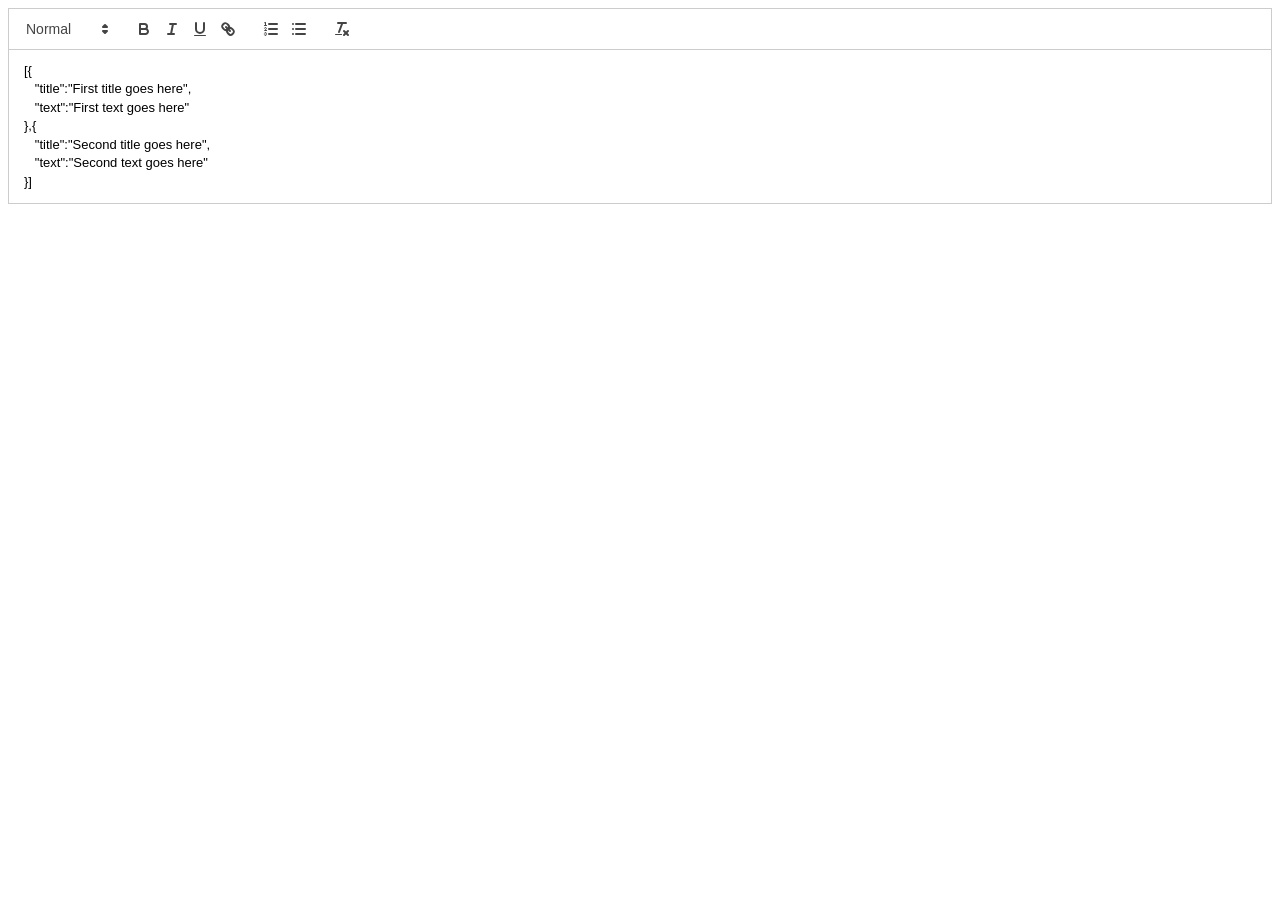
==== editor.html @ 9888b27c "Update and rename editor/index.html to editor.html" ====
<!DOCTYPE html>
<html>
<head>
<title>Online JSON Editor - JSONSearch</title>
<link href="assets/quill.snow.css" rel="stylesheet">
<meta name="viewport" content="width=device-width, initial-scale=1, user-scalable=1" />
<meta name="robots" content="none" />
</head>
<body>
<div id="editor">
  <p>[{</p>
  <p>&nbsp;&nbsp;&nbsp;"title":"First title goes here",</p>
  <p>&nbsp;&nbsp;&nbsp;"text":"First text goes here"</p>
  <p>},{</p>
  <p>&nbsp;&nbsp;&nbsp;"title":"Second title goes here",</p>
  <p>&nbsp;&nbsp;&nbsp;"text":"Second text goes here"</p>
  <p>}]</p>
</div>
  <script src="assets/quill.js"></script>
  <script>
    var quill = new Quill('#editor', {
      theme: 'snow'
    });
  </script>
</body>
</html>
---- assets/quill.snow.css ----
/*!
 * Quill Editor v1.3.6
 * https://quilljs.com/
 * Copyright (c) 2014, Jason Chen
 * Copyright (c) 2013, salesforce.com
 */
.ql-container {
  box-sizing: border-box;
  font-family: Helvetica, Arial, sans-serif;
  font-size: 13px;
  height: 100%;
  margin: 0px;
  position: relative;
}
.ql-container.ql-disabled .ql-tooltip {
  visibility: hidden;
}
.ql-container.ql-disabled .ql-editor ul[data-checked] > li::before {
  pointer-events: none;
}
.ql-clipboard {
  left: -100000px;
  height: 1px;
  overflow-y: hidden;
  position: absolute;
  top: 50%;
}
.ql-clipboard p {
  margin: 0;
  padding: 0;
}
.ql-editor {
  box-sizing: border-box;
  line-height: 1.42;
  height: 100%;
  outline: none;
  overflow-y: auto;
  padding: 12px 15px;
  tab-size: 4;
  -moz-tab-size: 4;
  text-align: left;
  white-space: pre-wrap;
  word-wrap: break-word;
}
.ql-editor > * {
  cursor: text;
}
.ql-editor p,
.ql-editor ol,
.ql-editor ul,
.ql-editor pre,
.ql-editor blockquote,
.ql-editor h1,
.ql-editor h2,
.ql-editor h3,
.ql-editor h4,
.ql-editor h5,
.ql-editor h6 {
  margin: 0;
  padding: 0;
  counter-reset: list-1 list-2 list-3 list-4 list-5 list-6 list-7 list-8 list-9;
}
.ql-editor ol,
.ql-editor ul {
  padding-left: 1.5em;
}
.ql-editor ol > li,
.ql-editor ul > li {
  list-style-type: none;
}
.ql-editor ul > li::before {
  content: '\2022';
}
.ql-editor ul[data-checked=true],
.ql-editor ul[data-checked=false] {
  pointer-events: none;
}
.ql-editor ul[data-checked=true] > li *,
.ql-editor ul[data-checked=false] > li * {
  pointer-events: all;
}
.ql-editor ul[data-checked=true] > li::before,
.ql-editor ul[data-checked=false] > li::before {
  color: #777;
  cursor: pointer;
  pointer-events: all;
}
.ql-editor ul[data-checked=true] > li::before {
  content: '\2611';
}
.ql-editor ul[data-checked=false] > li::before {
  content: '\2610';
}
.ql-editor li::before {
  display: inline-block;
  white-space: nowrap;
  width: 1.2em;
}
.ql-editor li:not(.ql-direction-rtl)::before {
  margin-left: -1.5em;
  margin-right: 0.3em;
  text-align: right;
}
.ql-editor li.ql-direction-rtl::before {
  margin-left: 0.3em;
  margin-right: -1.5em;
}
.ql-editor ol li:not(.ql-direction-rtl),
.ql-editor ul li:not(.ql-direction-rtl) {
  padding-left: 1.5em;
}
.ql-editor ol li.ql-direction-rtl,
.ql-editor ul li.ql-direction-rtl {
  padding-right: 1.5em;
}
.ql-editor ol li {
  counter-reset: list-1 list-2 list-3 list-4 list-5 list-6 list-7 list-8 list-9;
  counter-increment: list-0;
}
.ql-editor ol li:before {
  content: counter(list-0, decimal) '. ';
}
.ql-editor ol li.ql-indent-1 {
  counter-increment: list-1;
}
.ql-editor ol li.ql-indent-1:before {
  content: counter(list-1, lower-alpha) '. ';
}
.ql-editor ol li.ql-indent-1 {
  counter-reset: list-2 list-3 list-4 list-5 list-6 list-7 list-8 list-9;
}
.ql-editor ol li.ql-indent-2 {
  counter-increment: list-2;
}
.ql-editor ol li.ql-indent-2:before {
  content: counter(list-2, lower-roman) '. ';
}
.ql-editor ol li.ql-indent-2 {
  counter-reset: list-3 list-4 list-5 list-6 list-7 list-8 list-9;
}
.ql-editor ol li.ql-indent-3 {
  counter-increment: list-3;
}
.ql-editor ol li.ql-indent-3:before {
  content: counter(list-3, decimal) '. ';
}
.ql-editor ol li.ql-indent-3 {
  counter-reset: list-4 list-5 list-6 list-7 list-8 list-9;
}
.ql-editor ol li.ql-indent-4 {
  counter-increment: list-4;
}
.ql-editor ol li.ql-indent-4:before {
  content: counter(list-4, lower-alpha) '. ';
}
.ql-editor ol li.ql-indent-4 {
  counter-reset: list-5 list-6 list-7 list-8 list-9;
}
.ql-editor ol li.ql-indent-5 {
  counter-increment: list-5;
}
.ql-editor ol li.ql-indent-5:before {
  content: counter(list-5, lower-roman) '. ';
}
.ql-editor ol li.ql-indent-5 {
  counter-reset: list-6 list-7 list-8 list-9;
}
.ql-editor ol li.ql-indent-6 {
  counter-increment: list-6;
}
.ql-editor ol li.ql-indent-6:before {
  content: counter(list-6, decimal) '. ';
}
.ql-editor ol li.ql-indent-6 {
  counter-reset: list-7 list-8 list-9;
}
.ql-editor ol li.ql-indent-7 {
  counter-increment: list-7;
}
.ql-editor ol li.ql-indent-7:before {
  content: counter(list-7, lower-alpha) '. ';
}
.ql-editor ol li.ql-indent-7 {
  counter-reset: list-8 list-9;
}
.ql-editor ol li.ql-indent-8 {
  counter-increment: list-8;
}
.ql-editor ol li.ql-indent-8:before {
  content: counter(list-8, lower-roman) '. ';
}
.ql-editor ol li.ql-indent-8 {
  counter-reset: list-9;
}
.ql-editor ol li.ql-indent-9 {
  counter-increment: list-9;
}
.ql-editor ol li.ql-indent-9:before {
  content: counter(list-9, decimal) '. ';
}
.ql-editor .ql-indent-1:not(.ql-direction-rtl) {
  padding-left: 3em;
}
.ql-editor li.ql-indent-1:not(.ql-direction-rtl) {
  padding-left: 4.5em;
}
.ql-editor .ql-indent-1.ql-direction-rtl.ql-align-right {
  padding-right: 3em;
}
.ql-editor li.ql-indent-1.ql-direction-rtl.ql-align-right {
  padding-right: 4.5em;
}
.ql-editor .ql-indent-2:not(.ql-direction-rtl) {
  padding-left: 6em;
}
.ql-editor li.ql-indent-2:not(.ql-direction-rtl) {
  padding-left: 7.5em;
}
.ql-editor .ql-indent-2.ql-direction-rtl.ql-align-right {
  padding-right: 6em;
}
.ql-editor li.ql-indent-2.ql-direction-rtl.ql-align-right {
  padding-right: 7.5em;
}
.ql-editor .ql-indent-3:not(.ql-direction-rtl) {
  padding-left: 9em;
}
.ql-editor li.ql-indent-3:not(.ql-direction-rtl) {
  padding-left: 10.5em;
}
.ql-editor .ql-indent-3.ql-direction-rtl.ql-align-right {
  padding-right: 9em;
}
.ql-editor li.ql-indent-3.ql-direction-rtl.ql-align-right {
  padding-right: 10.5em;
}
.ql-editor .ql-indent-4:not(.ql-direction-rtl) {
  padding-left: 12em;
}
.ql-editor li.ql-indent-4:not(.ql-direction-rtl) {
  padding-left: 13.5em;
}
.ql-editor .ql-indent-4.ql-direction-rtl.ql-align-right {
  padding-right: 12em;
}
.ql-editor li.ql-indent-4.ql-direction-rtl.ql-align-right {
  padding-right: 13.5em;
}
.ql-editor .ql-indent-5:not(.ql-direction-rtl) {
  padding-left: 15em;
}
.ql-editor li.ql-indent-5:not(.ql-direction-rtl) {
  padding-left: 16.5em;
}
.ql-editor .ql-indent-5.ql-direction-rtl.ql-align-right {
  padding-right: 15em;
}
.ql-editor li.ql-indent-5.ql-direction-rtl.ql-align-right {
  padding-right: 16.5em;
}
.ql-editor .ql-indent-6:not(.ql-direction-rtl) {
  padding-left: 18em;
}
.ql-editor li.ql-indent-6:not(.ql-direction-rtl) {
  padding-left: 19.5em;
}
.ql-editor .ql-indent-6.ql-direction-rtl.ql-align-right {
  padding-right: 18em;
}
.ql-editor li.ql-indent-6.ql-direction-rtl.ql-align-right {
  padding-right: 19.5em;
}
.ql-editor .ql-indent-7:not(.ql-direction-rtl) {
  padding-left: 21em;
}
.ql-editor li.ql-indent-7:not(.ql-direction-rtl) {
  padding-left: 22.5em;
}
.ql-editor .ql-indent-7.ql-direction-rtl.ql-align-right {
  padding-right: 21em;
}
.ql-editor li.ql-indent-7.ql-direction-rtl.ql-align-right {
  padding-right: 22.5em;
}
.ql-editor .ql-indent-8:not(.ql-direction-rtl) {
  padding-left: 24em;
}
.ql-editor li.ql-indent-8:not(.ql-direction-rtl) {
  padding-left: 25.5em;
}
.ql-editor .ql-indent-8.ql-direction-rtl.ql-align-right {
  padding-right: 24em;
}
.ql-editor li.ql-indent-8.ql-direction-rtl.ql-align-right {
  padding-right: 25.5em;
}
.ql-editor .ql-indent-9:not(.ql-direction-rtl) {
  padding-left: 27em;
}
.ql-editor li.ql-indent-9:not(.ql-direction-rtl) {
  padding-left: 28.5em;
}
.ql-editor .ql-indent-9.ql-direction-rtl.ql-align-right {
  padding-right: 27em;
}
.ql-editor li.ql-indent-9.ql-direction-rtl.ql-align-right {
  padding-right: 28.5em;
}
.ql-editor .ql-video {
  display: block;
  max-width: 100%;
}
.ql-editor .ql-video.ql-align-center {
  margin: 0 auto;
}
.ql-editor .ql-video.ql-align-right {
  margin: 0 0 0 auto;
}
.ql-editor .ql-bg-black {
  background-color: #000;
}
.ql-editor .ql-bg-red {
  background-color: #e60000;
}
.ql-editor .ql-bg-orange {
  background-color: #f90;
}
.ql-editor .ql-bg-yellow {
  background-color: #ff0;
}
.ql-editor .ql-bg-green {
  background-color: #008a00;
}
.ql-editor .ql-bg-blue {
  background-color: #06c;
}
.ql-editor .ql-bg-purple {
  background-color: #93f;
}
.ql-editor .ql-color-white {
  color: #fff;
}
.ql-editor .ql-color-red {
  color: #e60000;
}
.ql-editor .ql-color-orange {
  color: #f90;
}
.ql-editor .ql-color-yellow {
  color: #ff0;
}
.ql-editor .ql-color-green {
  color: #008a00;
}
.ql-editor .ql-color-blue {
  color: #06c;
}
.ql-editor .ql-color-purple {
  color: #93f;
}
.ql-editor .ql-font-serif {
  font-family: Georgia, Times New Roman, serif;
}
.ql-editor .ql-font-monospace {
  font-family: Monaco, Courier New, monospace;
}
.ql-editor .ql-size-small {
  font-size: 0.75em;
}
.ql-editor .ql-size-large {
  font-size: 1.5em;
}
.ql-editor .ql-size-huge {
  font-size: 2.5em;
}
.ql-editor .ql-direction-rtl {
  direction: rtl;
  text-align: inherit;
}
.ql-editor .ql-align-center {
  text-align: center;
}
.ql-editor .ql-align-justify {
  text-align: justify;
}
.ql-editor .ql-align-right {
  text-align: right;
}
.ql-editor.ql-blank::before {
  color: rgba(0,0,0,0.6);
  content: attr(data-placeholder);
  font-style: italic;
  left: 15px;
  pointer-events: none;
  position: absolute;
  right: 15px;
}
.ql-snow.ql-toolbar:after,
.ql-snow .ql-toolbar:after {
  clear: both;
  content: '';
  display: table;
}
.ql-snow.ql-toolbar button,
.ql-snow .ql-toolbar button {
  background: none;
  border: none;
  cursor: pointer;
  display: inline-block;
  float: left;
  height: 24px;
  padding: 3px 5px;
  width: 28px;
}
.ql-snow.ql-toolbar button svg,
.ql-snow .ql-toolbar button svg {
  float: left;
  height: 100%;
}
.ql-snow.ql-toolbar button:active:hover,
.ql-snow .ql-toolbar button:active:hover {
  outline: none;
}
.ql-snow.ql-toolbar input.ql-image[type=file],
.ql-snow .ql-toolbar input.ql-image[type=file] {
  display: none;
}
.ql-snow.ql-toolbar button:hover,
.ql-snow .ql-toolbar button:hover,
.ql-snow.ql-toolbar button:focus,
.ql-snow .ql-toolbar button:focus,
.ql-snow.ql-toolbar button.ql-active,
.ql-snow .ql-toolbar button.ql-active,
.ql-snow.ql-toolbar .ql-picker-label:hover,
.ql-snow .ql-toolbar .ql-picker-label:hover,
.ql-snow.ql-toolbar .ql-picker-label.ql-active,
.ql-snow .ql-toolbar .ql-picker-label.ql-active,
.ql-snow.ql-toolbar .ql-picker-item:hover,
.ql-snow .ql-toolbar .ql-picker-item:hover,
.ql-snow.ql-toolbar .ql-picker-item.ql-selected,
.ql-snow .ql-toolbar .ql-picker-item.ql-selected {
  color: #06c;
}
.ql-snow.ql-toolbar button:hover .ql-fill,
.ql-snow .ql-toolbar button:hover .ql-fill,
.ql-snow.ql-toolbar button:focus .ql-fill,
.ql-snow .ql-toolbar button:focus .ql-fill,
.ql-snow.ql-toolbar button.ql-active .ql-fill,
.ql-snow .ql-toolbar button.ql-active .ql-fill,
.ql-snow.ql-toolbar .ql-picker-label:hover .ql-fill,
.ql-snow .ql-toolbar .ql-picker-label:hover .ql-fill,
.ql-snow.ql-toolbar .ql-picker-label.ql-active .ql-fill,
.ql-snow .ql-toolbar .ql-picker-label.ql-active .ql-fill,
.ql-snow.ql-toolbar .ql-picker-item:hover .ql-fill,
.ql-snow .ql-toolbar .ql-picker-item:hover .ql-fill,
.ql-snow.ql-toolbar .ql-picker-item.ql-selected .ql-fill,
.ql-snow .ql-toolbar .ql-picker-item.ql-selected .ql-fill,
.ql-snow.ql-toolbar button:hover .ql-stroke.ql-fill,
.ql-snow .ql-toolbar button:hover .ql-stroke.ql-fill,
.ql-snow.ql-toolbar button:focus .ql-stroke.ql-fill,
.ql-snow .ql-toolbar button:focus .ql-stroke.ql-fill,
.ql-snow.ql-toolbar button.ql-active .ql-stroke.ql-fill,
.ql-snow .ql-toolbar button.ql-active .ql-stroke.ql-fill,
.ql-snow.ql-toolbar .ql-picker-label:hover .ql-stroke.ql-fill,
.ql-snow .ql-toolbar .ql-picker-label:hover .ql-stroke.ql-fill,
.ql-snow.ql-toolbar .ql-picker-label.ql-active .ql-stroke.ql-fill,
.ql-snow .ql-toolbar .ql-picker-label.ql-active .ql-stroke.ql-fill,
.ql-snow.ql-toolbar .ql-picker-item:hover .ql-stroke.ql-fill,
.ql-snow .ql-toolbar .ql-picker-item:hover .ql-stroke.ql-fill,
.ql-snow.ql-toolbar .ql-picker-item.ql-selected .ql-stroke.ql-fill,
.ql-snow .ql-toolbar .ql-picker-item.ql-selected .ql-stroke.ql-fill {
  fill: #06c;
}
.ql-snow.ql-toolbar button:hover .ql-stroke,
.ql-snow .ql-toolbar button:hover .ql-stroke,
.ql-snow.ql-toolbar button:focus .ql-stroke,
.ql-snow .ql-toolbar button:focus .ql-stroke,
.ql-snow.ql-toolbar button.ql-active .ql-stroke,
.ql-snow .ql-toolbar button.ql-active .ql-stroke,
.ql-snow.ql-toolbar .ql-picker-label:hover .ql-stroke,
.ql-snow .ql-toolbar .ql-picker-label:hover .ql-stroke,
.ql-snow.ql-toolbar .ql-picker-label.ql-active .ql-stroke,
.ql-snow .ql-toolbar .ql-picker-label.ql-active .ql-stroke,
.ql-snow.ql-toolbar .ql-picker-item:hover .ql-stroke,
.ql-snow .ql-toolbar .ql-picker-item:hover .ql-stroke,
.ql-snow.ql-toolbar .ql-picker-item.ql-selected .ql-stroke,
.ql-snow .ql-toolbar .ql-picker-item.ql-selected .ql-stroke,
.ql-snow.ql-toolbar button:hover .ql-stroke-miter,
.ql-snow .ql-toolbar button:hover .ql-stroke-miter,
.ql-snow.ql-toolbar button:focus .ql-stroke-miter,
.ql-snow .ql-toolbar button:focus .ql-stroke-miter,
.ql-snow.ql-toolbar button.ql-active .ql-stroke-miter,
.ql-snow .ql-toolbar button.ql-active .ql-stroke-miter,
.ql-snow.ql-toolbar .ql-picker-label:hover .ql-stroke-miter,
.ql-snow .ql-toolbar .ql-picker-label:hover .ql-stroke-miter,
.ql-snow.ql-toolbar .ql-picker-label.ql-active .ql-stroke-miter,
.ql-snow .ql-toolbar .ql-picker-label.ql-active .ql-stroke-miter,
.ql-snow.ql-toolbar .ql-picker-item:hover .ql-stroke-miter,
.ql-snow .ql-toolbar .ql-picker-item:hover .ql-stroke-miter,
.ql-snow.ql-toolbar .ql-picker-item.ql-selected .ql-stroke-miter,
.ql-snow .ql-toolbar .ql-picker-item.ql-selected .ql-stroke-miter {
  stroke: #06c;
}
@media (pointer: coarse) {
  .ql-snow.ql-toolbar button:hover:not(.ql-active),
  .ql-snow .ql-toolbar button:hover:not(.ql-active) {
    color: #444;
  }
  .ql-snow.ql-toolbar button:hover:not(.ql-active) .ql-fill,
  .ql-snow .ql-toolbar button:hover:not(.ql-active) .ql-fill,
  .ql-snow.ql-toolbar button:hover:not(.ql-active) .ql-stroke.ql-fill,
  .ql-snow .ql-toolbar button:hover:not(.ql-active) .ql-stroke.ql-fill {
    fill: #444;
  }
  .ql-snow.ql-toolbar button:hover:not(.ql-active) .ql-stroke,
  .ql-snow .ql-toolbar button:hover:not(.ql-active) .ql-stroke,
  .ql-snow.ql-toolbar button:hover:not(.ql-active) .ql-stroke-miter,
  .ql-snow .ql-toolbar button:hover:not(.ql-active) .ql-stroke-miter {
    stroke: #444;
  }
}
.ql-snow {
  box-sizing: border-box;
}
.ql-snow * {
  box-sizing: border-box;
}
.ql-snow .ql-hidden {
  display: none;
}
.ql-snow .ql-out-bottom,
.ql-snow .ql-out-top {
  visibility: hidden;
}
.ql-snow .ql-tooltip {
  position: absolute;
  transform: translateY(10px);
}
.ql-snow .ql-tooltip a {
  cursor: pointer;
  text-decoration: none;
}
.ql-snow .ql-tooltip.ql-flip {
  transform: translateY(-10px);
}
.ql-snow .ql-formats {
  display: inline-block;
  vertical-align: middle;
}
.ql-snow .ql-formats:after {
  clear: both;
  content: '';
  display: table;
}
.ql-snow .ql-stroke {
  fill: none;
  stroke: #444;
  stroke-linecap: round;
  stroke-linejoin: round;
  stroke-width: 2;
}
.ql-snow .ql-stroke-miter {
  fill: none;
  stroke: #444;
  stroke-miterlimit: 10;
  stroke-width: 2;
}
.ql-snow .ql-fill,
.ql-snow .ql-stroke.ql-fill {
  fill: #444;
}
.ql-snow .ql-empty {
  fill: none;
}
.ql-snow .ql-even {
  fill-rule: evenodd;
}
.ql-snow .ql-thin,
.ql-snow .ql-stroke.ql-thin {
  stroke-width: 1;
}
.ql-snow .ql-transparent {
  opacity: 0.4;
}
.ql-snow .ql-direction svg:last-child {
  display: none;
}
.ql-snow .ql-direction.ql-active svg:last-child {
  display: inline;
}
.ql-snow .ql-direction.ql-active svg:first-child {
  display: none;
}
.ql-snow .ql-editor h1 {
  font-size: 2em;
}
.ql-snow .ql-editor h2 {
  font-size: 1.5em;
}
.ql-snow .ql-editor h3 {
  font-size: 1.17em;
}
.ql-snow .ql-editor h4 {
  font-size: 1em;
}
.ql-snow .ql-editor h5 {
  font-size: 0.83em;
}
.ql-snow .ql-editor h6 {
  font-size: 0.67em;
}
.ql-snow .ql-editor a {
  text-decoration: underline;
}
.ql-snow .ql-editor blockquote {
  border-left: 4px solid #ccc;
  margin-bottom: 5px;
  margin-top: 5px;
  padding-left: 16px;
}
.ql-snow .ql-editor code,
.ql-snow .ql-editor pre {
  background-color: #f0f0f0;
  border-radius: 3px;
}
.ql-snow .ql-editor pre {
  white-space: pre-wrap;
  margin-bottom: 5px;
  margin-top: 5px;
  padding: 5px 10px;
}
.ql-snow .ql-editor code {
  font-size: 85%;
  padding: 2px 4px;
}
.ql-snow .ql-editor pre.ql-syntax {
  background-color: #23241f;
  color: #f8f8f2;
  overflow: visible;
}
.ql-snow .ql-editor img {
  max-width: 100%;
}
.ql-snow .ql-picker {
  color: #444;
  display: inline-block;
  float: left;
  font-size: 14px;
  font-weight: 500;
  height: 24px;
  position: relative;
  vertical-align: middle;
}
.ql-snow .ql-picker-label {
  cursor: pointer;
  display: inline-block;
  height: 100%;
  padding-left: 8px;
  padding-right: 2px;
  position: relative;
  width: 100%;
}
.ql-snow .ql-picker-label::before {
  display: inline-block;
  line-height: 22px;
}
.ql-snow .ql-picker-options {
  background-color: #fff;
  display: none;
  min-width: 100%;
  padding: 4px 8px;
  position: absolute;
  white-space: nowrap;
}
.ql-snow .ql-picker-options .ql-picker-item {
  cursor: pointer;
  display: block;
  padding-bottom: 5px;
  padding-top: 5px;
}
.ql-snow .ql-picker.ql-expanded .ql-picker-label {
  color: #ccc;
  z-index: 2;
}
.ql-snow .ql-picker.ql-expanded .ql-picker-label .ql-fill {
  fill: #ccc;
}
.ql-snow .ql-picker.ql-expanded .ql-picker-label .ql-stroke {
  stroke: #ccc;
}
.ql-snow .ql-picker.ql-expanded .ql-picker-options {
  display: block;
  margin-top: -1px;
  top: 100%;
  z-index: 1;
}
.ql-snow .ql-color-picker,
.ql-snow .ql-icon-picker {
  width: 28px;
}
.ql-snow .ql-color-picker .ql-picker-label,
.ql-snow .ql-icon-picker .ql-picker-label {
  padding: 2px 4px;
}
.ql-snow .ql-color-picker .ql-picker-label svg,
.ql-snow .ql-icon-picker .ql-picker-label svg {
  right: 4px;
}
.ql-snow .ql-icon-picker .ql-picker-options {
  padding: 4px 0px;
}
.ql-snow .ql-icon-picker .ql-picker-item {
  height: 24px;
  width: 24px;
  padding: 2px 4px;
}
.ql-snow .ql-color-picker .ql-picker-options {
  padding: 3px 5px;
  width: 152px;
}
.ql-snow .ql-color-picker .ql-picker-item {
  border: 1px solid transparent;
  float: left;
  height: 16px;
  margin: 2px;
  padding: 0px;
  width: 16px;
}
.ql-snow .ql-picker:not(.ql-color-picker):not(.ql-icon-picker) svg {
  position: absolute;
  margin-top: -9px;
  right: 0;
  top: 50%;
  width: 18px;
}
.ql-snow .ql-picker.ql-header .ql-picker-label[data-label]:not([data-label=''])::before,
.ql-snow .ql-picker.ql-font .ql-picker-label[data-label]:not([data-label=''])::before,
.ql-snow .ql-picker.ql-size .ql-picker-label[data-label]:not([data-label=''])::before,
.ql-snow .ql-picker.ql-header .ql-picker-item[data-label]:not([data-label=''])::before,
.ql-snow .ql-picker.ql-font .ql-picker-item[data-label]:not([data-label=''])::before,
.ql-snow .ql-picker.ql-size .ql-picker-item[data-label]:not([data-label=''])::before {
  content: attr(data-label);
}
.ql-snow .ql-picker.ql-header {
  width: 98px;
}
.ql-snow .ql-picker.ql-header .ql-picker-label::before,
.ql-snow .ql-picker.ql-header .ql-picker-item::before {
  content: 'Normal';
}
.ql-snow .ql-picker.ql-header .ql-picker-label[data-value="1"]::before,
.ql-snow .ql-picker.ql-header .ql-picker-item[data-value="1"]::before {
  content: 'Heading 1';
}
.ql-snow .ql-picker.ql-header .ql-picker-label[data-value="2"]::before,
.ql-snow .ql-picker.ql-header .ql-picker-item[data-value="2"]::before {
  content: 'Heading 2';
}
.ql-snow .ql-picker.ql-header .ql-picker-label[data-value="3"]::before,
.ql-snow .ql-picker.ql-header .ql-picker-item[data-value="3"]::before {
  content: 'Heading 3';
}
.ql-snow .ql-picker.ql-header .ql-picker-label[data-value="4"]::before,
.ql-snow .ql-picker.ql-header .ql-picker-item[data-value="4"]::before {
  content: 'Heading 4';
}
.ql-snow .ql-picker.ql-header .ql-picker-label[data-value="5"]::before,
.ql-snow .ql-picker.ql-header .ql-picker-item[data-value="5"]::before {
  content: 'Heading 5';
}
.ql-snow .ql-picker.ql-header .ql-picker-label[data-value="6"]::before,
.ql-snow .ql-picker.ql-header .ql-picker-item[data-value="6"]::before {
  content: 'Heading 6';
}
.ql-snow .ql-picker.ql-header .ql-picker-item[data-value="1"]::before {
  font-size: 2em;
}
.ql-snow .ql-picker.ql-header .ql-picker-item[data-value="2"]::before {
  font-size: 1.5em;
}
.ql-snow .ql-picker.ql-header .ql-picker-item[data-value="3"]::before {
  font-size: 1.17em;
}
.ql-snow .ql-picker.ql-header .ql-picker-item[data-value="4"]::before {
  font-size: 1em;
}
.ql-snow .ql-picker.ql-header .ql-picker-item[data-value="5"]::before {
  font-size: 0.83em;
}
.ql-snow .ql-picker.ql-header .ql-picker-item[data-value="6"]::before {
  font-size: 0.67em;
}
.ql-snow .ql-picker.ql-font {
  width: 108px;
}
.ql-snow .ql-picker.ql-font .ql-picker-label::before,
.ql-snow .ql-picker.ql-font .ql-picker-item::before {
  content: 'Sans Serif';
}
.ql-snow .ql-picker.ql-font .ql-picker-label[data-value=serif]::before,
.ql-snow .ql-picker.ql-font .ql-picker-item[data-value=serif]::before {
  content: 'Serif';
}
.ql-snow .ql-picker.ql-font .ql-picker-label[data-value=monospace]::before,
.ql-snow .ql-picker.ql-font .ql-picker-item[data-value=monospace]::before {
  content: 'Monospace';
}
.ql-snow .ql-picker.ql-font .ql-picker-item[data-value=serif]::before {
  font-family: Georgia, Times New Roman, serif;
}
.ql-snow .ql-picker.ql-font .ql-picker-item[data-value=monospace]::before {
  font-family: Monaco, Courier New, monospace;
}
.ql-snow .ql-picker.ql-size {
  width: 98px;
}
.ql-snow .ql-picker.ql-size .ql-picker-label::before,
.ql-snow .ql-picker.ql-size .ql-picker-item::before {
  content: 'Normal';
}
.ql-snow .ql-picker.ql-size .ql-picker-label[data-value=small]::before,
.ql-snow .ql-picker.ql-size .ql-picker-item[data-value=small]::before {
  content: 'Small';
}
.ql-snow .ql-picker.ql-size .ql-picker-label[data-value=large]::before,
.ql-snow .ql-picker.ql-size .ql-picker-item[data-value=large]::before {
  content: 'Large';
}
.ql-snow .ql-picker.ql-size .ql-picker-label[data-value=huge]::before,
.ql-snow .ql-picker.ql-size .ql-picker-item[data-value=huge]::before {
  content: 'Huge';
}
.ql-snow .ql-picker.ql-size .ql-picker-item[data-value=small]::before {
  font-size: 10px;
}
.ql-snow .ql-picker.ql-size .ql-picker-item[data-value=large]::before {
  font-size: 18px;
}
.ql-snow .ql-picker.ql-size .ql-picker-item[data-value=huge]::before {
  font-size: 32px;
}
.ql-snow .ql-color-picker.ql-background .ql-picker-item {
  background-color: #fff;
}
.ql-snow .ql-color-picker.ql-color .ql-picker-item {
  background-color: #000;
}
.ql-toolbar.ql-snow {
  border: 1px solid #ccc;
  box-sizing: border-box;
  font-family: 'Helvetica Neue', 'Helvetica', 'Arial', sans-serif;
  padding: 8px;
}
.ql-toolbar.ql-snow .ql-formats {
  margin-right: 15px;
}
.ql-toolbar.ql-snow .ql-picker-label {
  border: 1px solid transparent;
}
.ql-toolbar.ql-snow .ql-picker-options {
  border: 1px solid transparent;
  box-shadow: rgba(0,0,0,0.2) 0 2px 8px;
}
.ql-toolbar.ql-snow .ql-picker.ql-expanded .ql-picker-label {
  border-color: #ccc;
}
.ql-toolbar.ql-snow .ql-picker.ql-expanded .ql-picker-options {
  border-color: #ccc;
}
.ql-toolbar.ql-snow .ql-color-picker .ql-picker-item.ql-selected,
.ql-toolbar.ql-snow .ql-color-picker .ql-picker-item:hover {
  border-color: #000;
}
.ql-toolbar.ql-snow + .ql-container.ql-snow {
  border-top: 0px;
}
.ql-snow .ql-tooltip {
  background-color: #fff;
  border: 1px solid #ccc;
  box-shadow: 0px 0px 5px #ddd;
  color: #444;
  padding: 5px 12px;
  white-space: nowrap;
}
.ql-snow .ql-tooltip::before {
  content: "Visit URL:";
  line-height: 26px;
  margin-right: 8px;
}
.ql-snow .ql-tooltip input[type=text] {
  display: none;
  border: 1px solid #ccc;
  font-size: 13px;
  height: 26px;
  margin: 0px;
  padding: 3px 5px;
  width: 170px;
}
.ql-snow .ql-tooltip a.ql-preview {
  display: inline-block;
  max-width: 200px;
  overflow-x: hidden;
  text-overflow: ellipsis;
  vertical-align: top;
}
.ql-snow .ql-tooltip a.ql-action::after {
  border-right: 1px solid #ccc;
  content: 'Edit';
  margin-left: 16px;
  padding-right: 8px;
}
.ql-snow .ql-tooltip a.ql-remove::before {
  content: 'Remove';
  margin-left: 8px;
}
.ql-snow .ql-tooltip a {
  line-height: 26px;
}
.ql-snow .ql-tooltip.ql-editing a.ql-preview,
.ql-snow .ql-tooltip.ql-editing a.ql-remove {
  display: none;
}
.ql-snow .ql-tooltip.ql-editing input[type=text] {
  display: inline-block;
}
.ql-snow .ql-tooltip.ql-editing a.ql-action::after {
  border-right: 0px;
  content: 'Save';
  padding-right: 0px;
}
.ql-snow .ql-tooltip[data-mode=link]::before {
  content: "Enter link:";
}
.ql-snow .ql-tooltip[data-mode=formula]::before {
  content: "Enter formula:";
}
.ql-snow .ql-tooltip[data-mode=video]::before {
  content: "Enter video:";
}
.ql-snow a {
  color: #06c;
}
.ql-container.ql-snow {
  border: 1px solid #ccc;
}
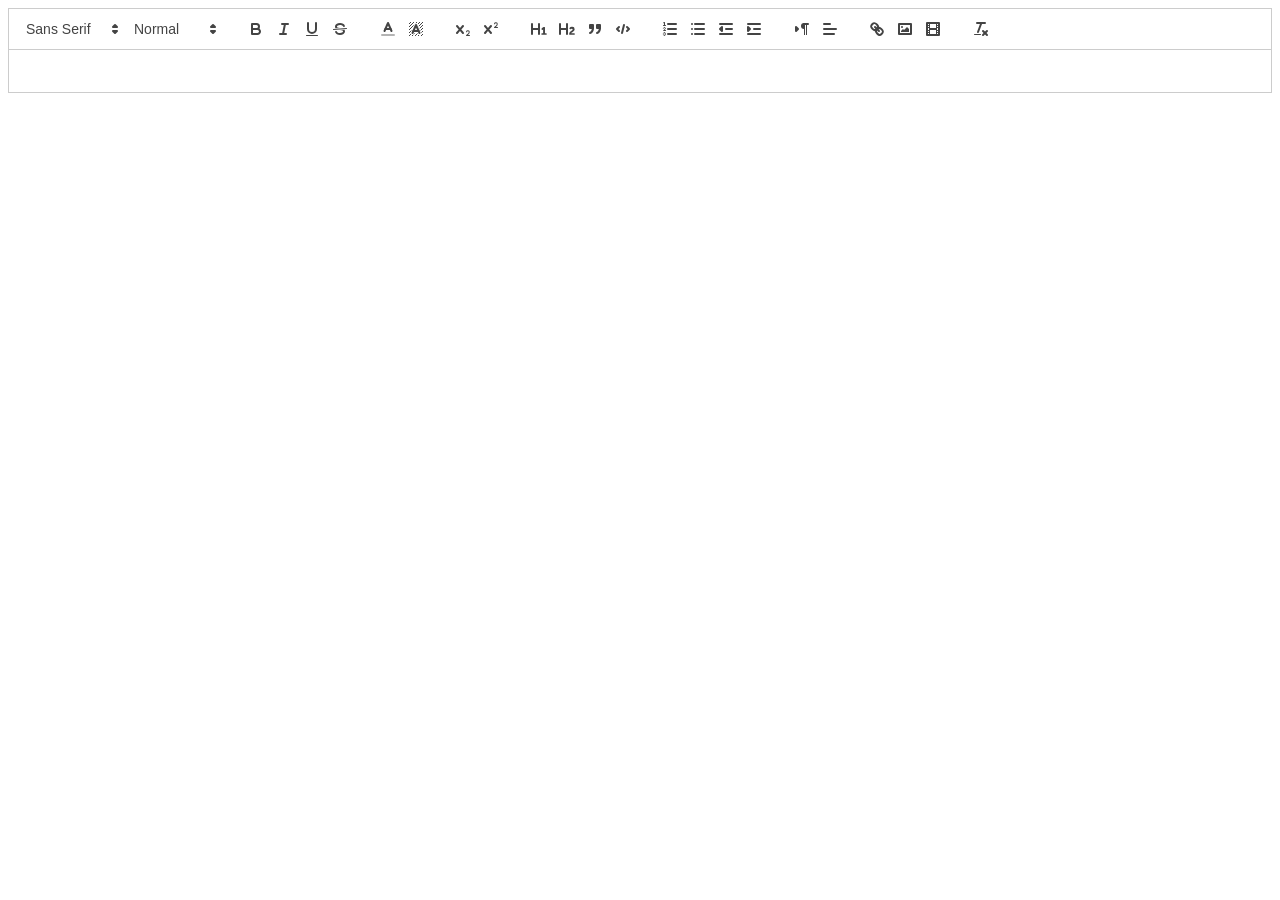
==== commit 03840162: "Update editor.html" ====
--- a/editor.html
+++ b/editor.html
@@ -5,22 +5,79 @@
 <link href="assets/quill.snow.css" rel="stylesheet">
 <meta name="viewport" content="width=device-width, initial-scale=1, user-scalable=1" />
 <meta name="robots" content="none" />
+<style>
+  #standalone-container {
+    height: 100%;
+    width: 100%;
+  }
+</style>
 </head>
 <body>
-<div id="editor">
-  <p>[{</p>
-  <p>&nbsp;&nbsp;&nbsp;"title":"First title goes here",</p>
-  <p>&nbsp;&nbsp;&nbsp;"text":"First text goes here"</p>
-  <p>},{</p>
-  <p>&nbsp;&nbsp;&nbsp;"title":"Second title goes here",</p>
-  <p>&nbsp;&nbsp;&nbsp;"text":"Second text goes here"</p>
-  <p>}]</p>
-</div>
+  <div id="standalone-container">
+    <div id="toolbar-container">
+      <span class="ql-formats">
+        <select class="ql-font"></select>
+        <select class="ql-size"></select>
+      </span>
+      <span class="ql-formats">
+        <button class="ql-bold"></button>
+        <button class="ql-italic"></button>
+        <button class="ql-underline"></button>
+        <button class="ql-strike"></button>
+      </span>
+      <span class="ql-formats">
+        <select class="ql-color"></select>
+        <select class="ql-background"></select>
+      </span>
+      <span class="ql-formats">
+        <button class="ql-script" value="sub"></button>
+        <button class="ql-script" value="super"></button>
+      </span>
+      <span class="ql-formats">
+        <button class="ql-header" value="1"></button>
+        <button class="ql-header" value="2"></button>
+        <button class="ql-blockquote"></button>
+        <button class="ql-code-block"></button>
+      </span>
+      <span class="ql-formats">
+        <button class="ql-list" value="ordered"></button>
+        <button class="ql-list" value="bullet"></button>
+        <button class="ql-indent" value="-1"></button>
+        <button class="ql-indent" value="+1"></button>
+      </span>
+      <span class="ql-formats">
+        <button class="ql-direction" value="rtl"></button>
+        <select class="ql-align"></select>
+      </span>
+      <span class="ql-formats">
+        <button class="ql-link"></button>
+        <button class="ql-image"></button>
+        <button class="ql-video"></button>
+      </span>
+      <span class="ql-formats">
+        <button class="ql-clean"></button>
+      </span>
+    </div>
+    <div id="editor-container">
+      <p>[{</p>
+      <p>&nbsp;&nbsp;&nbsp;"title":"First title goes here",</p>
+      <p>&nbsp;&nbsp;&nbsp;"text":"First text goes here"</p>
+      <p>},{</p>
+      <p>&nbsp;&nbsp;&nbsp;"title":"Second title goes here",</p>
+      <p>&nbsp;&nbsp;&nbsp;"text":"Second text goes here"</p>
+      <p>}]</p>
+    </div>
+  </div>
   <script src="assets/quill.js"></script>
   <script>
-    var quill = new Quill('#editor', {
-      theme: 'snow'
-    });
-  </script>
+  var quill = new Quill('#editor-container', {
+    modules: {
+      syntax: true,
+      toolbar: '#toolbar-container'
+    },
+    placeholder: 'Create a database with a valid format ...',
+    theme: 'snow'
+  });
+</script>
 </body>
 </html>
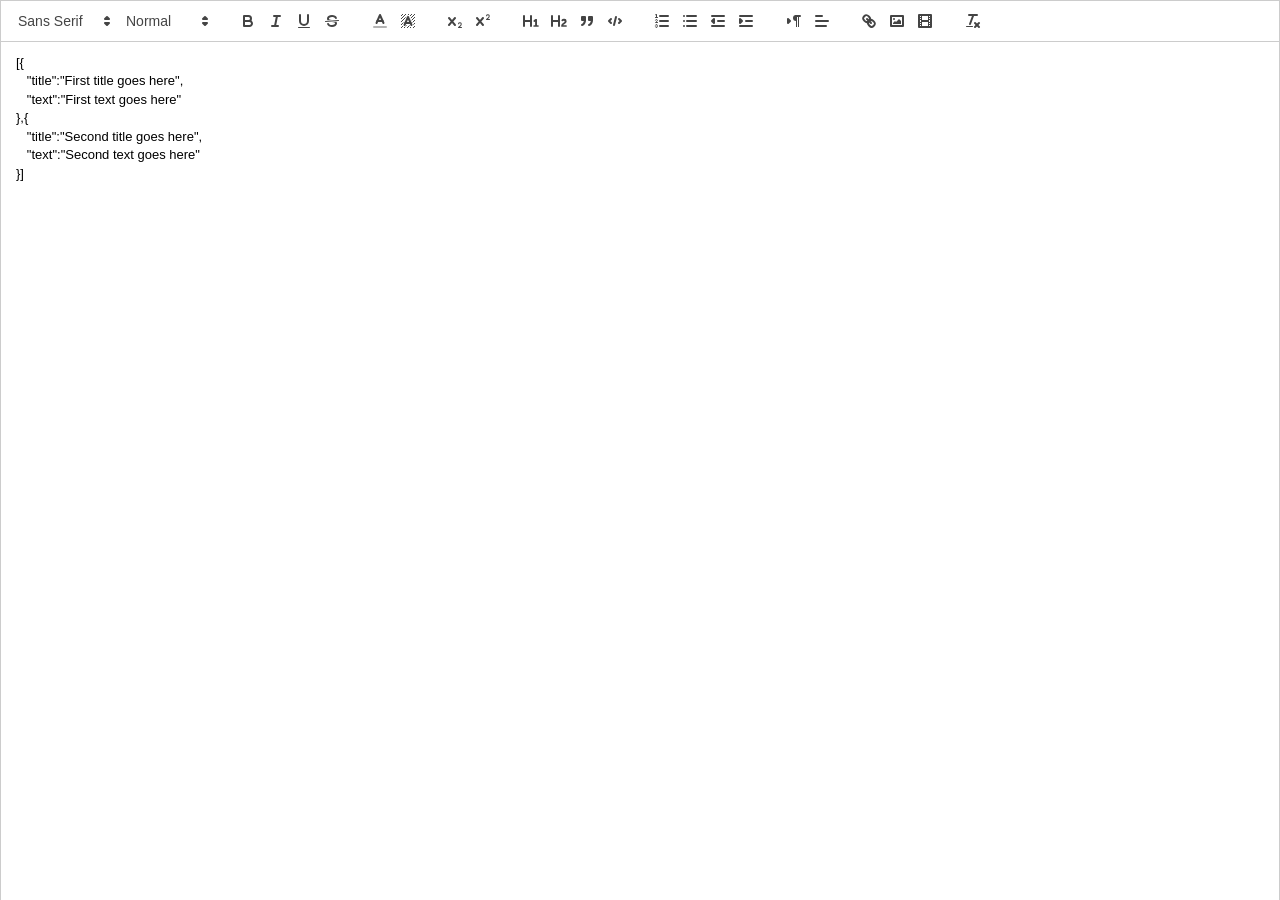
==== commit f019f8c5: "Update editor.html" ====
--- a/editor.html
+++ b/editor.html
@@ -5,12 +5,7 @@
 <link href="assets/quill.snow.css" rel="stylesheet">
 <meta name="viewport" content="width=device-width, initial-scale=1, user-scalable=1" />
 <meta name="robots" content="none" />
-<style>
-  #standalone-container {
-    height: 100%;
-    width: 100%;
-  }
-</style>
+<style>#standalone-container{position:fixed;width:100%;height:100%;top:0;bottom:0;left:0;right:0;}</style>
 </head>
 <body>
   <div id="standalone-container">
@@ -72,7 +67,6 @@
   <script>
   var quill = new Quill('#editor-container', {
     modules: {
-      syntax: true,
       toolbar: '#toolbar-container'
     },
     placeholder: 'Create a database with a valid format ...',
